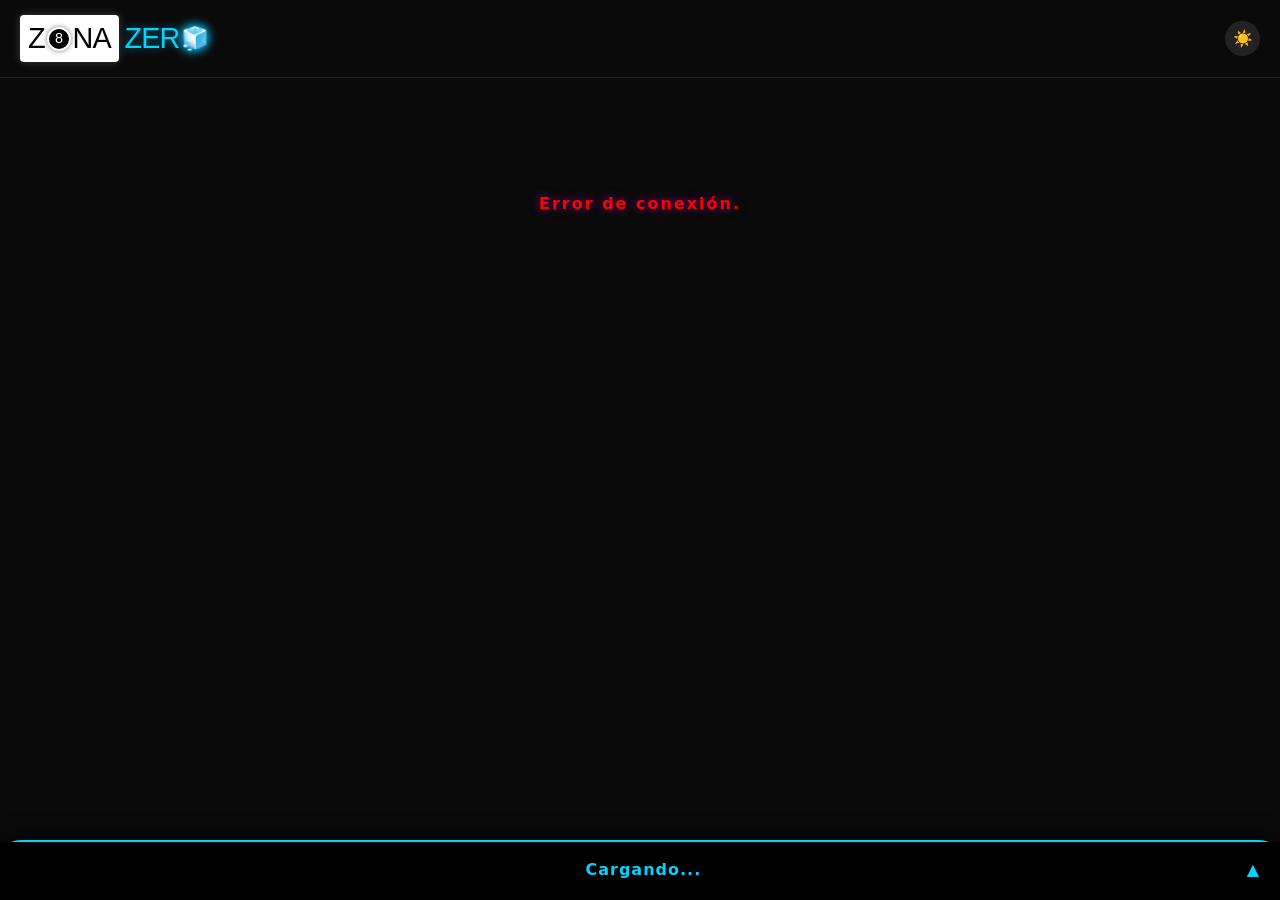
==== index.html @ 171daaec "first test github first commit" ====
<!DOCTYPE html>
<html lang="es" data-theme="dark">
<head>
    <meta charset="UTF-8">
    <meta name="viewport" content="width=device-width, initial-scale=1.0, maximum-scale=1.0, user-scalable=no">
    <title>El Bicho</title>
    <link rel="stylesheet" href="style.css">
</head>
<body>

    <header>
        <div class="brand">
            <span class="zona-text">Z<span class="bola-ocho">8</span>NA</span><span class="zero-text">ZER<span class="hielo">🧊</span></span>
        </div>
        <button id="theme-toggle" class="theme-btn">☀️</button>
    </header>

    <!-- Barra de Filtros tipo Uber Eats -->
    <nav class="category-bar" id="category-bar">
        <!-- Se llena con JavaScript -->
    </nav>

        <!-- SECCIÓN DE ANUNCIOS/PROMOS -->
    <div id="banner-promos" class="zz-banner-container">
        <!-- Aquí se cargarán las cards dinámicamente -->
    </div>

    <main class="container" id="contenedor-principal">
        <div class="loader">Iniciando sistema...</div>
    </main>

    <!-- Widget Billar Colapsable -->
    <div id="widget-billar" class="collapsed">
        <div class="widget-header" onclick="toggleWidget()">
            <div id="punto-estado" class="estado-dot"></div>
            <span id="texto-estado">Cargando...</span>
            <span id="widget-icon">▲</span>
        </div>
        <div class="widget-content">
            <p class="horario-info">🕒 Horario de atención: <b>7:00 AM - 8:00 PM</b></p>
            <button class="btn-reservar" onclick="reservarPorWhatsApp()">
                RESERVAR MESA POR WHATSAPP
            </button>
        </div>
    </div>
    

    <!-- Modal de Detalle de Producto -->
<div id="modal-detalle" class="modal">
    <div class="modal-content">
        <span class="close-modal" onclick="cerrarModal()">&times;</span>
        <div id="modal-body">
            <!-- Se llena dinámicamente -->
        </div>
    </div>
</div>

<!-- BOTÓN VOLVER ARRIBA -->
<button id="btn-scroll-top" class="zz-btn-top" onclick="irArriba()">
    <span class="zz-arrow-up">▲</span>
</button>

    <script src="app.js"></script>
</body>
</html>
---- style.css ----
/* --- RESET Y VARIABLES --- */
:root {
    --neon-fucsia: #ff00ff;
    --neon-cyan: #00ffff;
    --neon-yellow: #fff200;
    --neon-purple: #bc13fe;
    --bg-dark: #0a0a0a;
    --surface: #1a1a1a;
    --text-main: #ffffff;
    --text-dim: #a0a0a0;
    --color-disponible: #00ff88; /* Verde Neón */
    --color-ocupado: #ff3131;    /* Rojo Neón */
    --glow-fucsia: 0 0 10px rgba(255, 0, 255, 0.5);
    --glow-cyan: 0 0 10px rgba(0, 255, 255, 0.5);
}


* {
    box-sizing: border-box;
    -webkit-tap-highlight-color: transparent;
}

html {
    scroll-behavior: smooth;
}

body {
    font-family: 'Segoe UI', system-ui, -apple-system, sans-serif;
    margin: 0;
    background-color: var(--bg-dark);
    color: var(--text-main);
    line-height: 1.5;
    overflow-x: hidden;
}

/* --- HEADER --- */
header {
    display: flex;
    justify-content: space-between;
    align-items: center;
    padding: 15px 20px;
    background: var(--bg-dark);
    position: sticky;
    top: 0;
    z-index: 1000;
    border-bottom: 1px solid #222;
}

/* --- LOGOTIPO ZONAZERO --- */
.brand {
    font-family: 'Arial Black', Gadget, sans-serif; /* Fuente gruesa para impacto */
    font-size: 1.8rem;
    letter-spacing: -1px;
    display: flex;
    align-items: center;
}

/* Estilo para "ZONA" */
.zona-text {
    color: #000000; /* Negro sólido */
    display: flex;
    align-items: center;
    background: #ffffff; /* Fondo blanco pequeño para que resalte en modo oscuro */
    padding: 2px 8px;
    border-radius: 4px;
    margin-right: 2px;
}

/* La bola 8 (O de ZONA) */
.bola-ocho {
    display: inline-flex;
    align-items: center;
    justify-content: center;
    background: #000;
    color: #fff;
    width: 24px;
    height: 24px;
    border-radius: 50%;
    font-size: 0.9rem;
    margin: 0 2px;
    border: 2px solid #fff;
    box-shadow: 0 0 5px rgba(0,0,0,0.5);
}

/* Estilo para "ZERO" */
.zero-text {
    color: #00d4ff; /* Azul hielo */
    text-shadow: 0 0 10px rgba(0, 212, 255, 0.5);
    display: flex;
    align-items: center;
    padding-left: 4px;
}

/* El cubo de hielo (O de ZERO) */
.hielo {
    font-size: 1.4rem;
    filter: drop-shadow(0 0 5px #00d4ff);
    margin-left: 2px;
}

.neon-fucsia { color: var(--neon-fucsia); text-shadow: var(--glow-fucsia); }
.neon-cyan { color: var(--neon-cyan); text-shadow: var(--glow-cyan); }

.theme-btn {
    background: #222;
    border: none;
    color: white;
    width: 35px;
    height: 35px;
    border-radius: 50%;
    cursor: pointer;
    font-size: 1rem;
}

/* --- BARRA DE CATEGORÍAS (UBER STYLE) --- */
.category-bar {
    display: flex;
    overflow-x: auto;
    padding: 12px 15px;
    gap: 12px;
    background: var(--bg-dark);
    position: sticky;
    top: 73px; /* Justo debajo del header */
    z-index: 999;
    scrollbar-width: none; /* Firefox */
}

.category-bar::-webkit-scrollbar {
    display: none; /* Chrome/Safari */
}

.cat-pill {
    white-space: nowrap;
    padding: 8px 18px;
    background: var(--surface);
    border-radius: 25px;
    border: 1px solid #333;
    font-size: 0.85rem;
    font-weight: 600;
    color: var(--text-dim);
    cursor: pointer;
    transition: all 0.3s ease;
}

.cat-pill:active {
    transform: scale(0.95);
}

.cat-pill.active {
    background: var(--neon-fucsia);
    border-color: var(--neon-fucsia);
    color: white;
    box-shadow: var(--glow-fucsia);
}

/* --- CONTENEDOR PRINCIPAL --- */
.container {
    padding: 10px 15px 120px 15px; /* Padding bottom extra para el widget */
    max-width: 1000px;
    margin: auto;
}

section {
    scroll-margin-top: 130px; /* Ajusta este valor según el grosor de tu encabezado */
    padding-top: 10px;        /* Un pequeño respiro visual */
}

.menu-section-title {
    font-size: 1.3rem;
    margin: 30px 0 15px;
    color: var(--neon-yellow);
    text-transform: uppercase;
    letter-spacing: 1px;
    text-shadow: 0 0 5px rgba(255, 242, 0, 0.3);
}

/* --- GRID DE PRODUCTOS --- */
.menu-grid {
    display: grid;
    grid-template-columns: repeat(2, 1fr); /* 2 columnas en móvil */
    gap: 15px;
}

@media (min-width: 768px) {
    .menu-grid {
        grid-template-columns: repeat(auto-fill, minmax(200px, 1fr));
    }
}

.producto-card {
    background: var(--surface);
    border-radius: 12px;
    overflow: hidden;
    border: 1px solid #222;
    cursor: pointer; 
    transition: transform 0.2s ease, box-shadow 0.2s ease;
}


/* Efecto visual al pasar el mouse (Hover) */
@media (hover: hover) {
    .producto-card:hover {
        transform: translateY(-5px); /* Se levanta un poquito */
        box-shadow: 0 10px 20px rgba(0, 0, 0, 0.2);
        border-color: var(--neon-cyan); /* El borde brilla en tu azul Zonazero */
    }
}

.mas-info-link {
    font-size: 0.75rem;
    font-weight: 700;
    color: var(--neon-cyan);
    text-transform: uppercase;
    letter-spacing: 0.5px;
    opacity: 0.8;
    transition: opacity 0.2s, transform 0.2s;
}

.producto-card:hover {
    transform: translateY(-5px);
    border-color: #444;
}

.producto-img-wrapper {
    position: relative;
    width: 100%;
    padding-top: 80%; /* Ratio de imagen profesional */
    background: #111;
}

.producto-img {
    position: absolute;
    top: 0;
    left: 0;
    width: 100%;
    height: 100%;
    object-fit: cover;
    transition: filter 0.3s;
}

.producto-info {
    padding: 12px;
}

.producto-nombre {
    font-size: 0.9rem;
    font-weight: 600;
    margin: 0;
    color: #ff3131;
    display: -webkit-box;
    -webkit-line-clamp: 2;
    -webkit-box-orient: vertical;
    overflow: hidden;
    height: 2.7rem;
}

.producto-precio {
    color: var(--neon-cyan);
    font-weight: 800;
    font-size: 1.1rem;
    margin-top: 8px;
    text-shadow: var(--glow-cyan);
}


.horario-info {
    font-size: 0.9rem;
    color: var(--text-color);
    margin-bottom: 15px;
    text-align: center;
    border-bottom: 1px solid rgba(255,255,255,0.1);
    padding-bottom: 10px;
}

.btn-reservar {
    width: 100%;
    padding: 12px;
    background-color: #25d366; /* Verde WhatsApp */
    color: white;
    border: none;
    border-radius: 8px;
    font-weight: bold;
    cursor: pointer;
    transition: transform 0.2s;
}

.btn-reservar:active {
    transform: scale(0.95);
}

#widget-billar {
    /* POSICIONAMIENTO CRÍTICO */
    position: fixed; 
    bottom: 0;
    left: 0;
    right: 0;
    z-index: 9999; /* Para que siempre esté por encima de los productos */
    
    /* ESTILOS VISUALES */
    background: var(--widget-bg); /* O el color que prefieras */
    border-top: 2px solid var(--neon-cyan);
    border-radius: 20px 20px 0 0;
    box-shadow: 0 -5px 20px rgba(0,0,0,0.5);
    transition: transform 0.4s ease-in-out;
}

/* Cuando está colapsado, solo muestra el header */
#widget-billar.collapsed {
    transform: translateY(calc(100% - 60px)); /* Ajusta los 60px según el alto de tu header */
}


.widget-header {
    height: 55px;
    display: flex;
    justify-content: space-between;
    align-items: center;
    padding: 0 20px;
    cursor: pointer;
    font-weight: 800;
    background-color: #000;
    color: var(--neon-cyan);
    letter-spacing: 1px;
}

.widget-content {
    padding: 20px;
    background: #000000;
}

.status-box {
    display: flex;
    
    align-items: center;
    margin-bottom: 20px;
    font-size: 0.9rem;
}

.estado-dot {
    width: 10px;
    height: 10px;
    border-radius: 50%;
    margin-right: 10px;
}

.bg-disponible { background: var(--neon-cyan); box-shadow: var(--glow-cyan); }
.bg-ocupada { background: var(--neon-fucsia); box-shadow: var(--glow-fucsia); }

input[type="datetime-local"] {
    width: 100%;
    padding: 12px;
    margin-bottom: 15px;
    background: #1a1a1a;
    border: 1px solid #333;
    color: white;
    border-radius: 8px;
    font-family: inherit;
    color-scheme: dark;
}

.btn-neon {
    width: 100%;
    padding: 16px;
    background: var(--neon-cyan);
    color: #000;
    border: none;
    border-radius: 8px;
    font-weight: 900;
    font-size: 1rem;
    cursor: pointer;
    transition: 0.2s;
}

.btn-neon:active {
    transform: scale(0.98);
    filter: brightness(0.8);
}

/* --- LOADER --- */
.loader {
    text-align: center;
    padding: 50px;
    color: var(--neon-fucsia);
    font-weight: bold;
    text-shadow: var(--glow-fucsia);
    letter-spacing: 2px;
}

/* Ajustes por Tema */
[data-theme="dark"] .zona-text {
    background: #fff; /* Mantenemos el fondo blanco para que el texto negro de "ZONA" se vea */
    box-shadow: 0 0 10px rgba(255,255,255,0.2);
}

[data-theme="light"] .zona-text {
    background: transparent;
    padding: 0;
}

/* Color de los precios y acentos en Azul Hielo para combinar */
[data-theme="dark"] {
    --neon-cyan: #00d4ff;
    --neon-fucsia: #0084ff; /* Azul más profundo */
}

/* --- TEMAS (MODO CLARO) --- */
/* --- REDISEÑO MODO CLARO (ESTILO UBER EATS) --- */
[data-theme="light"] {
    --bg-dark: #FFFFFF;           /* Fondo blanco puro */
    --surface: #FFFFFF;          /* Tarjetas blancas */
    --text-main: #1ba82e;        /* Texto negro profundo */
    --text-dim: #545454;         /* Gris para descripciones */
    --border-color: #EEEEEE;     /* Gris muy suave para líneas */
    --neon-cyan: #066dc1;        /* Verde Uber Eats (opcional) o mantener Cyan suave */
    --neon-fucsia: #E91E63;      /* Un rosa más sólido, menos neón */
    --neon-yellow: #000000;      /* Títulos en negro para elegancia */
    --glow-cyan: none;           /* Sin resplandor en modo claro */
    --glow-fucsia: none;
}

/* --- AJUSTES ESPECÍFICOS PARA MODO CLARO --- */
[data-theme="light"] body {
    background-image: none; /* Quitamos la textura de red retro en modo claro */
}

[data-theme="light"] header {
    border-bottom: 1px solid #E2E2E2;
    background: #FFFFFF;
}

[data-theme="light"] .cat-pill {
    background: #F6F6F6;
    border: none;
    color: #000000;
}

[data-theme="light"] .cat-pill.active {
    background: #000000; /* Pill negra cuando está activa, muy elegante */
    color: #FFFFFF;
    box-shadow: 0 4px 12px rgba(0,0,0,0.1);
}

[data-theme="light"] .producto-card {
    border: none;
    border-radius: 0; /* Estilo más editorial */
    border-bottom: 1px solid #EEEEEE; /* Línea divisoria en lugar de caja */
    transition: background 0.2s;
}

[data-theme="light"] .producto-card:hover {
    transform: none;
    background: #F9F9F9;
}

[data-theme="light"] .producto-nombre {
    font-size: 1rem;
    font-weight: 500;
}

[data-theme="light"] .producto-precio {
    color: #000000;
    text-shadow: none;
    font-weight: 600;
}

[data-theme="light"] .menu-section-title {
    color: #000000;
    text-shadow: none;
    font-weight: 700;
    font-size: 1.5rem;
    border: none;
}

/* Ajuste del Widget en Modo Claro */
[data-theme="light"] .widget-billar {
    background: #FFFFFF;
    border-top: 1px solid #E2E2E2;
    box-shadow: 0 -4px 20px rgba(0,0,0,0.08);
}

[data-theme="light"] .widget-header {
    background: #FFFFFF;
    color: #000000;
}



[data-theme="light"] input[type="datetime-local"] {
    background: #F6F6F6;
    border: 1px solid #E2E2E2;
    color: #000000;
    color-scheme: light;
}

/* --- ESTILOS DEL MODAL --- */
.modal {
    display: none; 
    position: fixed; 
    z-index: 3000; 
    left: 0; top: 0;
    width: 100%; height: 100%;
    background-color: rgba(0,0,0,0.8);
    backdrop-filter: blur(5px);
    align-items: center; justify-content: center;
}

.modal-content {
    background-color: var(--surface);
    width: 90%; max-width: 500px;
    border-radius: 20px;
    position: relative;
    overflow: hidden;
    animation: slideUp 0.3s ease-out;
    border: 1px solid rgba(128,128,128,0.2);
}

@keyframes slideUp {
    from { transform: translateY(100px); opacity: 0; }
    to { transform: translateY(0); opacity: 1; }
}

.close-modal {
    position: absolute;
    top: 15px; right: 20px;
    font-size: 30px; font-weight: bold;
    color: white; z-index: 10;
    text-shadow: 0 0 10px rgba(0,0,0,0.5);
    cursor: pointer;
}

.modal-img {
    width: 100%; height: 250px;
    object-fit: cover;
}

.modal-info { padding: 20px; }

.modal-nombre { font-size: 1.5rem; font-weight: 800; margin-bottom: 10px; color: var(--text-main); }

.modal-descripcion { 
    font-size: 1rem; color: var(--text-dim); 
    margin-bottom: 20px; line-height: 1.4;
}

.btn-whatsapp-pedido {
    width: 100%; padding: 16px;
    background-color: #25D366; /* Verde WhatsApp */
    color: white; border: none;
    border-radius: 12px; font-weight: 800;
    font-size: 1rem; cursor: pointer;
    display: flex; align-items: center; justify-content: center; gap: 10px;
}

[data-theme="light"] .modal-content { border: none; box-shadow: 0 10px 40px rgba(0,0,0,0.2); }

/* --- BOTÓN VOLVER ARRIBA --- */
.zz-btn-top {
    position: fixed;
    bottom: 90px; /* Separado del widget del billar */
    right: 20px;
    width: 45px;
    height: 45px;
    background: var(--neon-cyan);
    color: #000;
    border: none;
    border-radius: 50%;
    font-size: 1.2rem;
    font-weight: bold;
    display: flex;
    justify-content: center;
    align-items: center;
    cursor: pointer;
    z-index: 1050; /* Por debajo del modal pero por encima de las cards */
    opacity: 0; /* Oculto por defecto */
    visibility: hidden;
    transition: all 0.3s cubic-bezier(0.175, 0.885, 0.32, 1.275);
    box-shadow: 0 0 15px rgba(0, 242, 255, 0.5);
}

/* Clase que se añade con JS al hacer scroll */
.zz-btn-top.show {
    opacity: 1;
    visibility: visible;
    transform: translateY(0);
}

.zz-btn-top:active {
    transform: scale(0.9);
}

[data-theme="light"] .zz-btn-top {
    background: var(--neon-cyan);
    color: #fff;
    box-shadow: 0 4px 10px rgba(0,0,0,0.2);
}


.zz-banner-container {
    display: flex;
    overflow-x: auto;
    gap: 15px;
    padding: 15px;
    scroll-snap-type: x mandatory; /* Esto ayuda a que "encaje" al desplazarse */
    scrollbar-width: none;
    -webkit-overflow-scrolling: touch;
    scroll-behavior: smooth; /* Movimiento suave global */
}

.zz-banner-container::-webkit-scrollbar {
    display: none;
}


.promo-card:active {
    transform: scale(0.98); /* Efecto visual de pulsado */
}


.promo-card {
    flex: 0 0 85%; /* La card ocupa el 85% del ancho para dejar ver un poco de la siguiente */
    height: 150px;
    background: linear-gradient(45deg, #ff00cc, #333); /* Fondo llamativo */
    border-radius: 15px;
    position: relative;
    overflow: hidden;
    scroll-snap-align: center;
    border: 2px solid var(--neon-cyan);
    display: flex;
    align-items: center;
    cursor: pointer;
    transition: transform 0.3s ease;
}

.promo-img {
    width: 40%;
    height: 100%;
    object-fit: cover;
    mask-image: linear-gradient(to right, black 70%, transparent);
}

.promo-info {
    padding: 15px;
    color: white;
    width: 60%;
}

.promo-tag {
    background: yellow;
    color: black;
    font-size: 0.7rem;
    font-weight: bold;
    padding: 2px 8px;
    border-radius: 5px;
    text-transform: uppercase;
}

.promo-titulo {
    font-size: 1.1rem;
    font-weight: bold;
    margin: 5px 0;
}
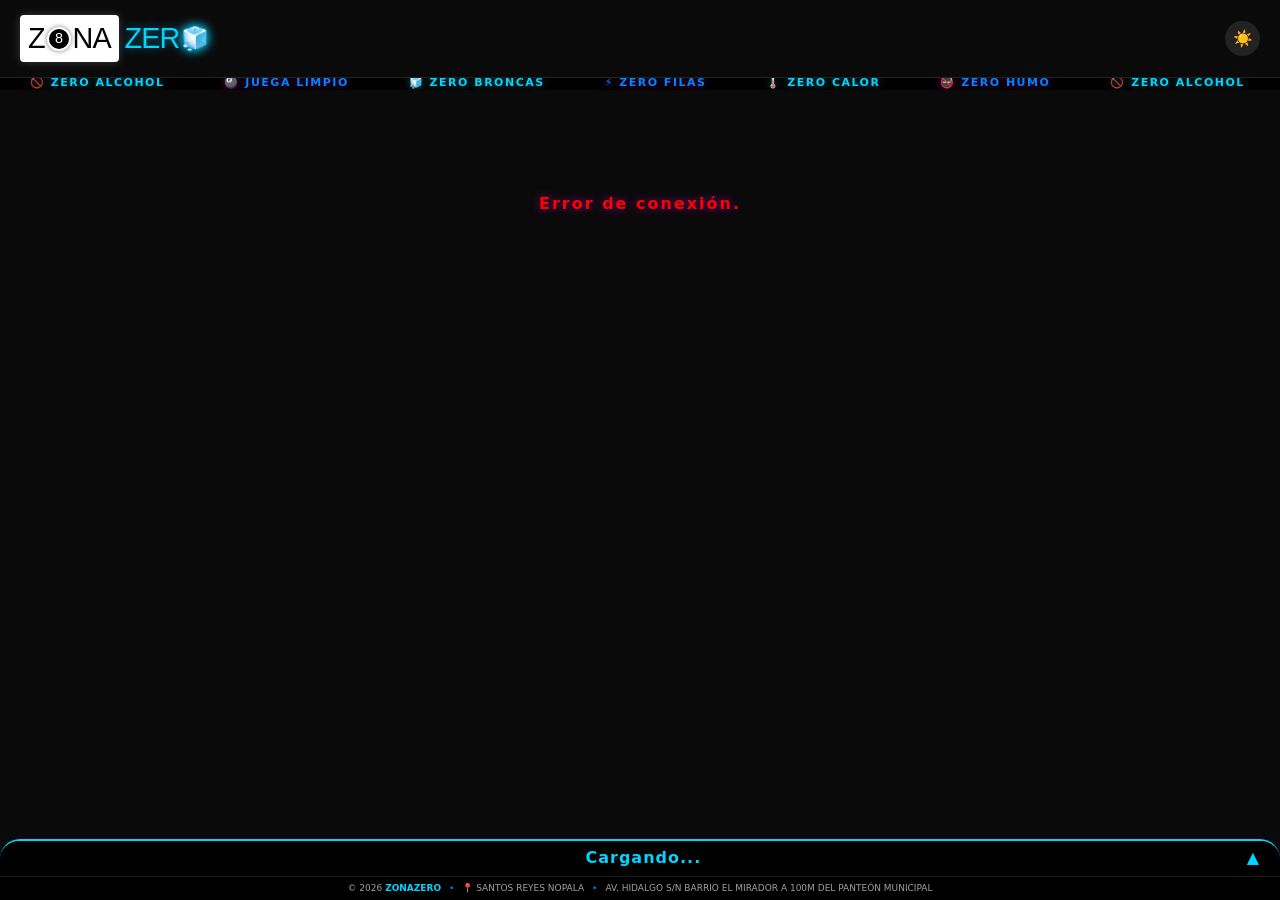
==== commit 414a09f3: "Update index.html" ====
--- a/index.html
+++ b/index.html
@@ -15,6 +15,23 @@
         <button id="theme-toggle" class="theme-btn">☀️</button>
     </header>
 
+    <div class="zz-ticker-wrapper">
+    <div class="zz-ticker">
+        <div class="zz-ticker-item">🚫 ZERO ALCOHOL</div>
+        <div class="zz-ticker-item">🎱 JUEGA LIMPIO</div>
+        <div class="zz-ticker-item">🧊 ZERO BRONCAS</div>
+        <div class="zz-ticker-item">⚡ ZERO FILAS</div>
+        <div class="zz-ticker-item">🌡️ ZERO CALOR</div>
+        <div class="zz-ticker-item">🚭 ZERO HUMO</div>
+        <div class="zz-ticker-item">🚫 ZERO ALCOHOL</div>
+        <div class="zz-ticker-item">🎱 JUEGA LIMPIO</div>
+        <div class="zz-ticker-item">🧊 ZERO BRONCAS</div>
+        <div class="zz-ticker-item">⚡ ZERO FILAS</div>
+        <div class="zz-ticker-item">🌡️ ZERO CALOR</div>
+        <div class="zz-ticker-item">🚭 ZERO HUMO</div>
+    </div>
+</div>
+
     <!-- Barra de Filtros tipo Uber Eats -->
     <nav class="category-bar" id="category-bar">
         <!-- Se llena con JavaScript -->
@@ -29,20 +46,29 @@
         <div class="loader">Iniciando sistema...</div>
     </main>
 
-    <!-- Widget Billar Colapsable -->
+
     <div id="widget-billar" class="collapsed">
-        <div class="widget-header" onclick="toggleWidget()">
-            <div id="punto-estado" class="estado-dot"></div>
-            <span id="texto-estado">Cargando...</span>
-            <span id="widget-icon">▲</span>
-        </div>
-        <div class="widget-content">
-            <p class="horario-info">🕒 Horario de atención: <b>7:00 AM - 8:00 PM</b></p>
-            <button class="btn-reservar" onclick="reservarPorWhatsApp()">
-                RESERVAR MESA POR WHATSAPP
-            </button>
-        </div>
+    <div class="widget-header" onclick="toggleWidget()">
+        <div id="punto-estado" class="estado-dot"></div>
+        <span id="texto-estado">Cargando...</span>
+        <span id="widget-icon">▲</span>
     </div>
+
+    <div class="mini-footer-widget">
+        <span>© 2026 <b>ZONAZERO</b></span>
+        <span class="dot">•</span>
+        <span>📍 Santos Reyes Nopala</span>
+        <span class="dot">•</span>
+        <span>Av. Hidalgo S/N BARRIO EL MIRADOR A 100M DEL PANTEÓN MUNICIPAL</span>
+    </div>
+
+    <div class="widget-content">
+        <p class="horario-info">🕒 Horario de atención: <b>7:00 AM - 8:00 PM</b></p>
+        <button class="btn-reservar" onclick="reservarPorWhatsApp()">
+            RESERVAR MESA POR WHATSAPP
+        </button>
+    </div>
+</div>
     
 
     <!-- Modal de Detalle de Producto -->
@@ -60,6 +86,7 @@
     <span class="zz-arrow-up">▲</span>
 </button>
 
+
     <script src="app.js"></script>
 </body>
-</html>+</html>
--- a/style.css
+++ b/style.css
@@ -120,7 +120,7 @@
     gap: 12px;
     background: var(--bg-dark);
     position: sticky;
-    top: 73px; /* Justo debajo del header */
+    top: 90px; /* Justo debajo del header */
     z-index: 999;
     scrollbar-width: none; /* Firefox */
 }
@@ -288,30 +288,11 @@
     transform: scale(0.95);
 }
 
-#widget-billar {
-    /* POSICIONAMIENTO CRÍTICO */
-    position: fixed; 
-    bottom: 0;
-    left: 0;
-    right: 0;
-    z-index: 9999; /* Para que siempre esté por encima de los productos */
-    
-    /* ESTILOS VISUALES */
-    background: var(--widget-bg); /* O el color que prefieras */
-    border-top: 2px solid var(--neon-cyan);
-    border-radius: 20px 20px 0 0;
-    box-shadow: 0 -5px 20px rgba(0,0,0,0.5);
-    transition: transform 0.4s ease-in-out;
-}
-
-/* Cuando está colapsado, solo muestra el header */
-#widget-billar.collapsed {
-    transform: translateY(calc(100% - 60px)); /* Ajusta los 60px según el alto de tu header */
-}
+
 
 
 .widget-header {
-    height: 55px;
+    height: 35px;
     display: flex;
     justify-content: space-between;
     align-items: center;
@@ -324,8 +305,21 @@
 }
 
 .widget-content {
-    padding: 20px;
+    padding: 10px;
     background: #000000;
+}
+
+/* Tema Claro: Fondo Blanco Sólido */
+[data-theme="light"] .widget-content {
+    background-color: #ffffff !important;
+    color: #333333;
+    border-bottom: 1px solid #f0f0f0;
+}
+
+/* Tema Oscuro: Fondo Negro Sólido */
+[data-theme="dark"] .widget-content {
+    background-color: #000000 !important;
+    color: #ffffff;
 }
 
 .status-box {
@@ -658,4 +652,169 @@
     font-size: 1.1rem;
     font-weight: bold;
     margin: 5px 0;
-}+}
+
+/* Mejoras de UX */
+.category-bar {
+    -webkit-overflow-scrolling: touch;
+    scroll-padding: 20px;
+}
+
+.producto-card {
+    will-change: transform; /* Optimiza animaciones en móvil */
+    backface-visibility: hidden;
+}
+
+/* Animación de carga más fluida */
+.loader {
+    animation: pulse 1.5s infinite ease-in-out;
+}
+
+@keyframes pulse {
+    0% { opacity: 0.5; transform: scale(0.98); }
+    50% { opacity: 1; transform: scale(1); }
+    100% { opacity: 0.5; transform: scale(0.98); }
+}
+
+#widget-billar {
+    display: flex;
+    flex-direction: column;
+    position: fixed;
+    bottom: 0;
+    left: 0;
+    right: 0;
+    z-index: 9999;
+    background: var(--widget-bg);
+    border-top: 2px solid var(--neon-cyan);
+    border-radius: 20px 20px 0 0;
+    transition: all 0.4s ease-in-out;
+    overflow: hidden; /* Evita que se salgan las esquinas */
+}
+
+/* El Footer SIEMPRE visible */
+.mini-footer-widget {
+    display: flex;
+    justify-content: center;
+    align-items: center;
+    gap: 8px;
+    font-size: 9px;
+    color: var(--text-dim);
+    text-transform: uppercase;
+    padding: 5px;
+    order: 2;
+    text-align: center;
+    
+    /* --- CAMBIO DINÁMICO DE FONDO --- */
+    /* Usamos la variable de superficie que ya cambia en tu modo claro/oscuro */
+    background-color: var(--bg-dark); 
+    width: 100%;
+    
+    /* Aseguramos que sea totalmente opaco */
+    opacity: 1 !important;
+    z-index: 10;
+}
+
+/* Configuración específica para Tema Claro (Fondo Blanco) */
+[data-theme="light"] .mini-footer-widget {
+    background-color: #ffffff; /* Blanco puro */
+    color: #666666; /* Un gris oscuro para que se lea bien en blanco */
+    border-top: 1px solid #eeeeee;
+}
+
+/* Configuración específica para Tema Oscuro (Fondo Negro) */
+[data-theme="dark"] .mini-footer-widget {
+    background-color: #000000; /* Negro puro */
+    color: var(--text-dim);
+    border-top: 1px solid rgba(255, 255, 255, 0.1);
+}
+/* --- ESTADO COLAPSADO (Imagen 1) --- */
+#widget-billar.collapsed {
+    /* Ajustamos la altura para que quepa el header Y el footer */
+    transform: translateY(0); 
+    height: auto; 
+}
+
+#widget-billar.collapsed .widget-content {
+    display: none !important; /* Escondemos el botón de WhatsApp pero NO el footer */
+}
+
+/* --- ESTADO ABIERTO (Imagen 2) --- */
+#widget-billar:not(.collapsed) .mini-footer-widget {
+    order: 4; /* Mueve el footer al final de la lista (abajo del botón) */
+    padding-bottom: 15px;
+    border-top: 1px solid rgba(255,255,255,0.1);
+}
+
+.widget-header { order: 1; }
+.widget-content { order: 3; padding: 20px 15px; }
+
+/* Estilos de texto */
+.mini-footer-widget b { color: var(--neon-cyan); }
+.mini-footer-widget .dot { color: var(--neon-fucsia); }
+
+
+/* --- CONTENEDOR DE LA CINTA --- */
+.zz-ticker-wrapper {
+    width: 100%;
+    overflow: hidden; /* Esconde lo que sale de la pantalla */
+    background: #000;
+    border-bottom: 1px solid var(--neon-cyan);
+    border-top: 1px solid rgba(255, 255, 255, 0.1);
+    padding: 8px 0;
+    white-space: nowrap;
+    position: relative;    
+    /* CAMBIO CLAVE: Fixed en lugar de Sticky */
+    position: fixed;
+    top: 60px; /* Ajusta este número para que pegue justo al borde de tu header */
+    left: 0;
+    z-index: 800; 
+    
+    box-shadow: 0 4px 15px rgba(0, 0, 0, 0.5);
+}
+
+
+
+/* --- ANIMACIÓN DE MOVIMIENTO --- */
+.zz-ticker {
+    display: inline-flex;
+    animation: ticker-scroll 25s linear infinite; /* Velocidad constante */
+    
+}
+
+.zz-ticker-item {
+    padding: 0 30px;
+    font-size: 11px;
+    font-weight: 800;
+    color: var(--text-main);
+    text-transform: uppercase;
+    letter-spacing: 1.5px;
+    display: flex;
+    align-items: center;
+    /* Efecto Neón Suave */
+    text-shadow: 0 0 8px rgba(0, 255, 255, 0.4);
+}
+
+/* Colores alternos tipo feria */
+.zz-ticker-item:nth-child(odd) {
+    color: var(--neon-cyan);
+}
+.zz-ticker-item:nth-child(even) {
+    color: var(--neon-fucsia);
+    text-shadow: 0 0 8px rgba(255, 0, 255, 0.4);
+}
+
+/* Keyframes para el scroll infinito */
+@keyframes ticker-scroll {
+    0% { transform: translateX(0); }
+    100% { transform: translateX(-50%); } /* Se mueve la mitad para conectar con el clon */
+}
+
+/* --- AJUSTE PARA MODO CLARO --- */
+[data-theme="light"] .zz-ticker-wrapper {
+    background: #ffffff;
+    border-bottom: 2px solid #eee;
+    box-shadow: 0 4px 10px rgba(0, 0, 0, 0.1);
+}
+[data-theme="light"] .zz-ticker-item {
+    text-shadow: none; /* Quitamos brillo en modo claro para legibilidad */
+}
